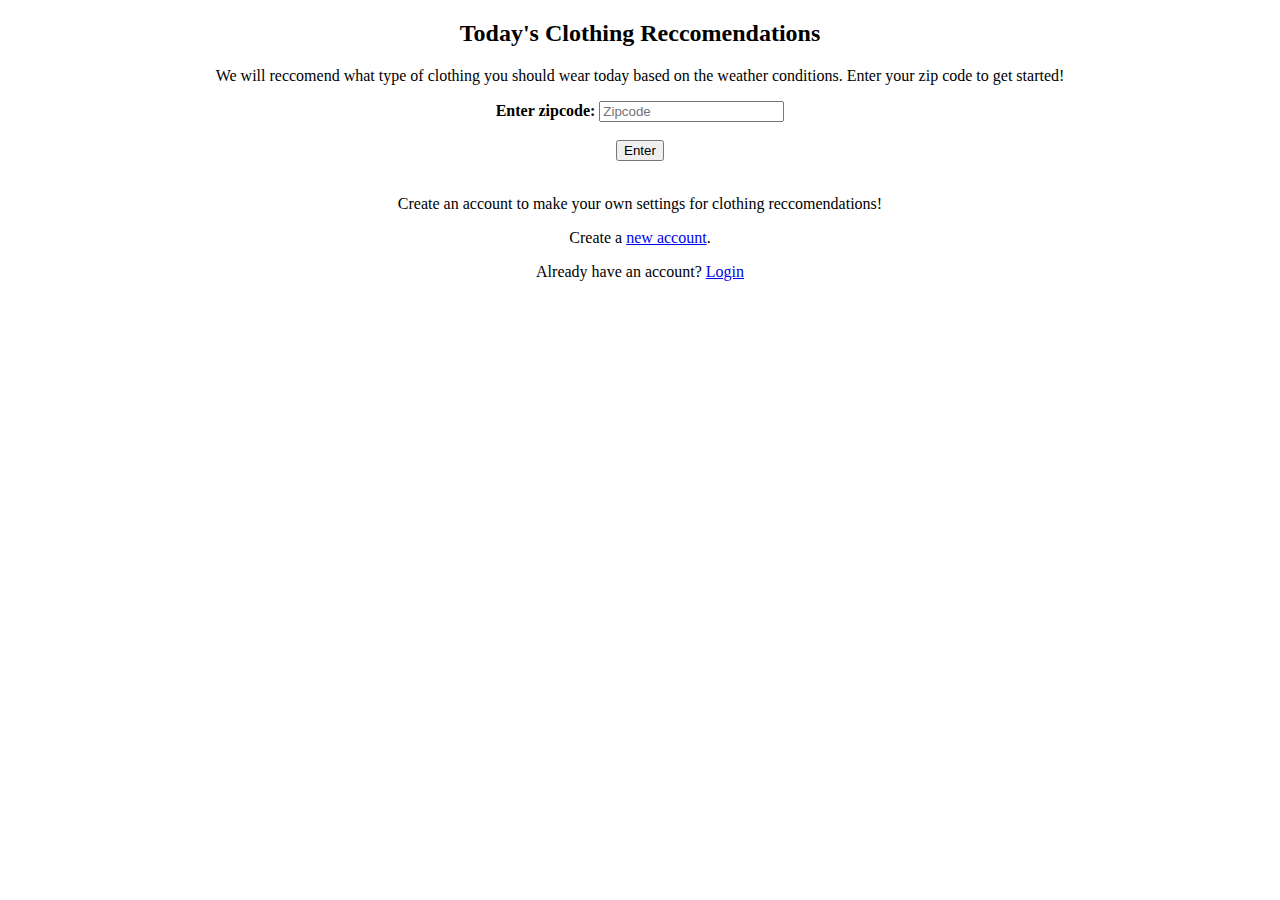
==== WTW/src/main/resources/static/index.html @ 332415f1 "Initial Commit" ====
<!DOCTYPE HTML>
<html>
<head>
    <title>Weather</title>
    <style>
    </style>
</head>

<body>
<center>
    <h2>Today's Clothing Reccomendations</h2>
    <p>We will reccomend what type of clothing you should wear today based on the weather conditions. Enter your zip code to get started!</p>

    <!connect to glassfish server here?>
    <script type="text/javascript" src="connect.js"></script>
    <script type="text/javascript" src="getlocation.js"></script>


    <!make sure user doesn't input non-numerals, and no more than around 10 characters>
    <form action="reccommend.html" method="post">
        <div class="container">
            <label for="zip"><b>Enter zipcode: </b></label>
            <input type="text" placeholder="Zipcode" id="zip" name="zip" required>
            <br><br>
            <label>
            </label>
            <button onclick="require()" type="submit">Enter</button>
        </div>

        <!send user to reccommend.html after submitting this>
        <script>
            function require() {
                document.getElementById("zip").required = true;
            }
        </script>

        <br>
        <p>Create an account to make your own settings for clothing reccomendations!

        <p>Create a <a href="signup.html">new account</a>.</p>
        <p>Already have an account? <a href="signin.html">Login</a></p>

    </form>

</center>
</body>
</html>
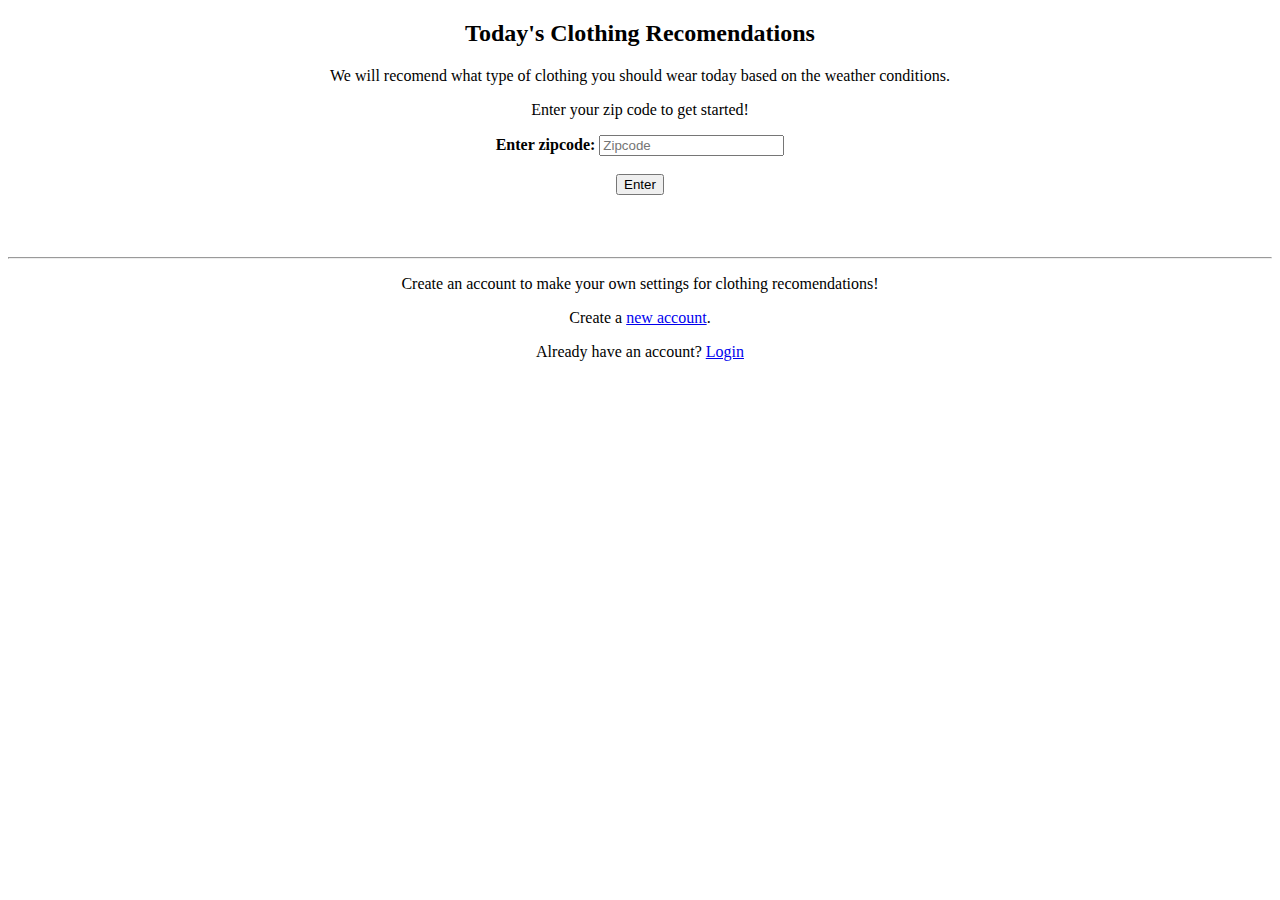
==== commit 621582de: "Add REST endpoints" ====
--- a/WTW/src/main/resources/static/index.html
+++ b/WTW/src/main/resources/static/index.html
@@ -1,47 +1,34 @@
 <!DOCTYPE HTML>
 <html>
 <head>
-    <title>Weather</title>
-    <style>
-    </style>
+ <title>Weather</title>
+ <style>
+</style>
 </head>
 
 <body>
 <center>
-    <h2>Today's Clothing Reccomendations</h2>
-    <p>We will reccomend what type of clothing you should wear today based on the weather conditions. Enter your zip code to get started!</p>
+ <h2>Today's Clothing Recomendations</h2>
+ <p>We will recomend what type of clothing you should wear today based on the weather conditions.</p><p>Enter your zip code to get started!</p>
 
-    <!connect to glassfish server here?>
-    <script type="text/javascript" src="connect.js"></script>
-    <script type="text/javascript" src="getlocation.js"></script>
-
-
-    <!make sure user doesn't input non-numerals, and no more than around 10 characters>
-    <form action="reccommend.html" method="post">
-        <div class="container">
-            <label for="zip"><b>Enter zipcode: </b></label>
-            <input type="text" placeholder="Zipcode" id="zip" name="zip" required>
-            <br><br>
-            <label>
-            </label>
-            <button onclick="require()" type="submit">Enter</button>
-        </div>
-
-        <!send user to reccommend.html after submitting this>
-        <script>
-            function require() {
-                document.getElementById("zip").required = true;
-            }
-        </script>
-
-        <br>
-        <p>Create an account to make your own settings for clothing reccomendations!
-
-        <p>Create a <a href="signup.html">new account</a>.</p>
-        <p>Already have an account? <a href="signin.html">Login</a></p>
-
-    </form>
-
+ <form action="recommenddefaultpage.html" method="get">
+ <div class="container">
+  <label for="zip"><b>Enter zipcode: </b></label>
+  <input type="number" max="9999999999" placeholder="Zipcode" id="zip" name="zip" required>
+  <br><br>
+  <label>
+  </label>
+  <button type="submit">Enter</button>
+ </div>
+ 
+ <br>
+ <br><br><hr>
+ <p>Create an account to make your own settings for clothing recomendations!</p>
+ <p>Create a <a href="signuppage.html">new account</a>.</p>
+ <p>Already have an account? <a href="loginpage.html">Login</a></p>
+	
+ </form>
+	
 </center>
 </body>
 </html>
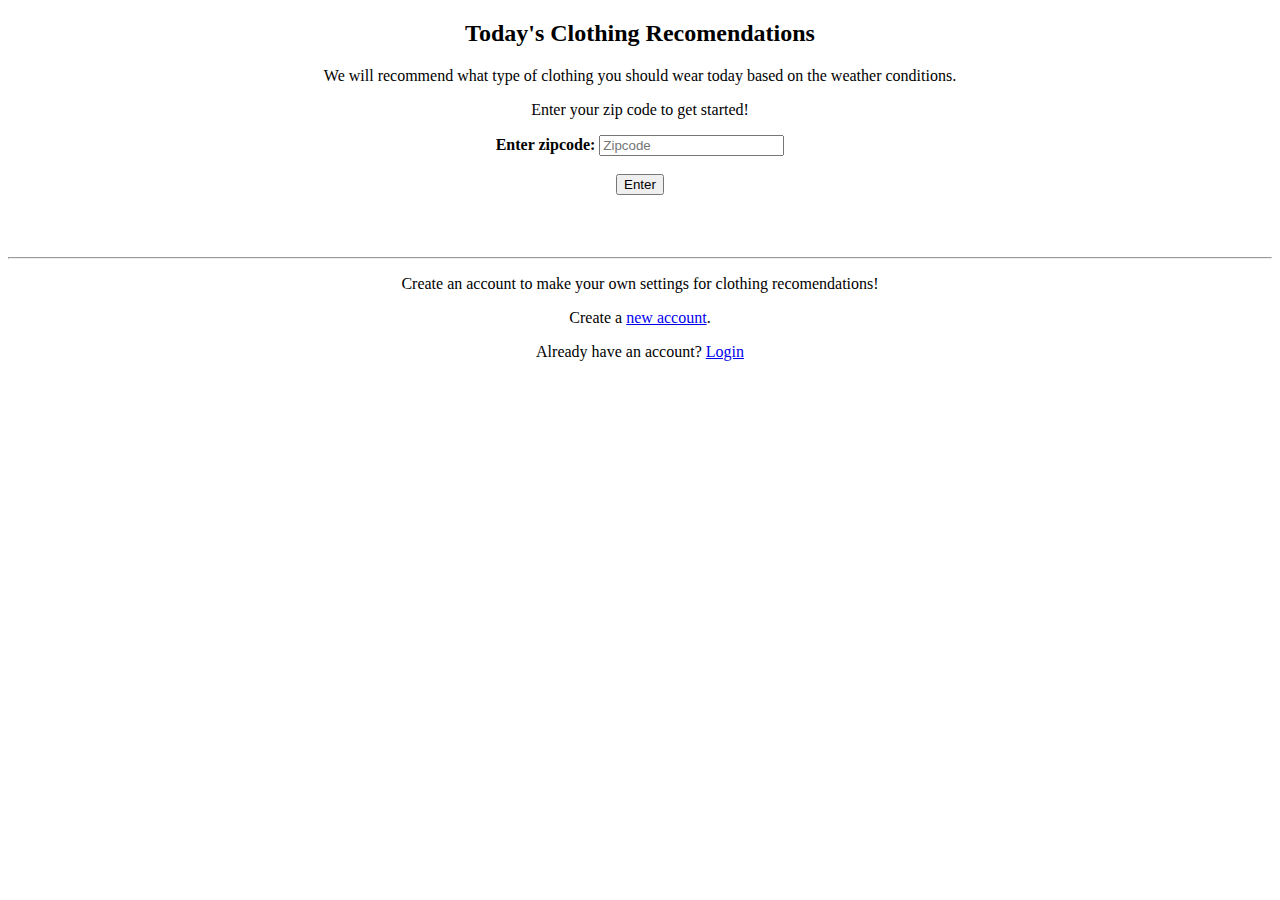
==== commit 6dd3f7a2: "Some errors fixed" ====
--- a/WTW/src/main/resources/static/index.html
+++ b/WTW/src/main/resources/static/index.html
@@ -9,7 +9,7 @@
 <body>
 <center>
  <h2>Today's Clothing Recomendations</h2>
- <p>We will recomend what type of clothing you should wear today based on the weather conditions.</p><p>Enter your zip code to get started!</p>
+ <p>We will recommend what type of clothing you should wear today based on the weather conditions.</p><p>Enter your zip code to get started!</p>
 
  <form action="recommenddefaultpage.html" method="get">
  <div class="container">
